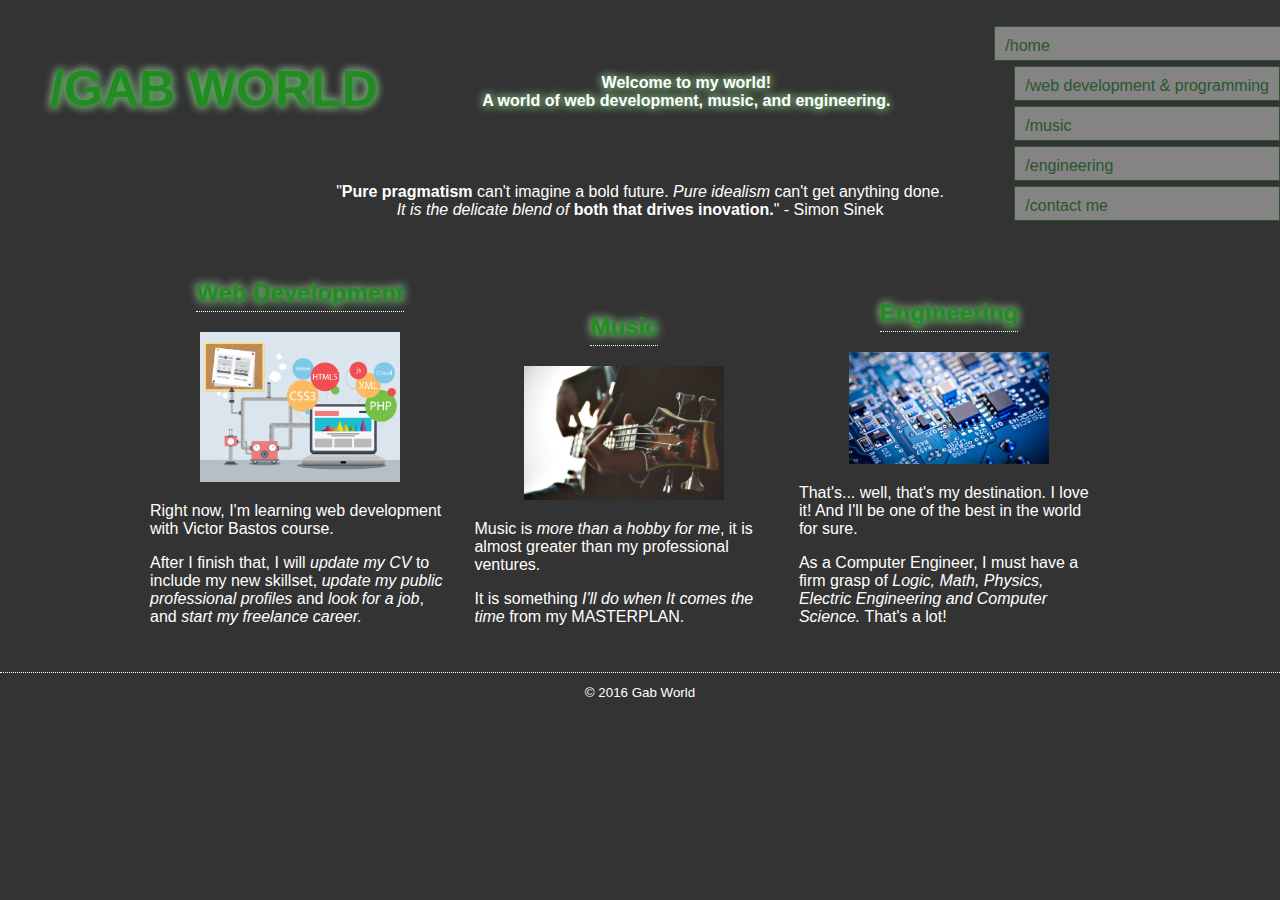
==== index.html @ e148e287 "first commit" ====
<!DOCTYPE html>

<html>

<head>

    <title>Gab World</title>
    <meta charset="utf-8">
    <meta name="keywords" content="personal journal, gabriel ramos, web development, music, engineering, inovation, problem solving, science, math, logic, programming, java, computer science, it, electrical engineering, guitar, computer music, composition" />
    <meta name="description" content="A personal journal about my personal interests. Namely, web development & programming, music and engineering." />
    <meta name="author" content="Gabriel Ramos">
    <link rel="stylesheet" href="style.css">
    <link rel="shortcut icon" type="image/jpg" href="gw.ico">
</head>

<body id="home">
    <div id="top-section">
        <h1 id="logo"><a href="index.html">/Gab World</a></h1>

        <p id="linetag">Welcome to my world!
        <br />A world of web development, music, and engineering.</p>
    </div><!-- top-section -->
    
    <div class="navbar">
        <ul>
            <a href="index.html"><li id="home">/home</li></a>
            <a href="webdev.html"><li>/web development & programming</li></a>
            <a href="music.html"><li>/music</li></a>
            <a href="engineering.html"><li>/engineering</li></a>
            <a href="contact.html"><li>/contact me</li></a>
        </ul>
    </div>

    <blockquote class="quote-section">

        "<strong>Pure pragmatism</strong> can't imagine a bold future. <em>Pure idealism</em> can't get anything done.
        <br />
        <em>It is the delicate blend of</em> <strong>both that drives inovation.</strong>" - Simon Sinek

    </blockquote>

    <div id="main-section">

        <div class="interest">
            <h2><a href="webdev.html">Web Development</a></h2>

            <img src="webdev.jpg" width="200" alt="A web development illustrative image" title="Web Development & Programming" />

            <p>Right now, I'm learning web development with Victor Bastos course. </p>
            <p>After I finish that, I will <em>update my CV</em> to include my new skillset, <em>update my public professional profiles</em> and <em>look for a job</em>, and <em>start my freelance career.</em></p>
        </div>

        <div class="interest">
            <h2><a href="music.html">Music</a></h2>

            <img src="music.jpg" width="200" alt="A man playing guitar" title="Music" />

            <p>Music is <em>more than a hobby for me</em>, it is almost greater than my professional ventures.</p>
            <p>It is something <em>I'll do when It comes the time</em> from my MASTERPLAN.</p>
        </div>

        <div class="interest">
            <h2><a href="engineering.html">Engineering</a></h2>

            <img src="engineering.jpg" width="200" alt="A computer electronic board" title="Engineering" />

            <p>That's... well, that's my destination. I love it! And I'll be one of the best in the world for sure.</p>
            <p>As a Computer Engineer, I must have a firm grasp of <em>Logic, Math, Physics, Electric Engineering and Computer Science.</em> That's a lot!</p>
        </div>

    </div><!-- main-section -->

    <div id="footer-section">

        <small>&copy; 2016 Gab World</small>

    </div>
</body>

</html>
---- style.css ----
/*===================
    Global Styles
=====================*/

body {    
    margin: 0;
    padding: 0;
    font-family: "Helvetica Neue", Helvetica, sans-serif;
    background-color: #333;
    color: #fff;
    position: relative;
}

a,a:link {
    color: forestgreen;
    text-decoration: none;
    border-bottom: 1px dotted #fff;
}

a:hover {
    border-bottom-color: forestgreen;
}

a:active {
    position: relative;
    top: 3px;
}

/*===================
    General Styles
=====================*/

body#home .navbar #home, 
body#engineering .navbar #engineering,
body#music .navbar #music, 
body#webdev .navbar #webdev,
body#contact .navbar #contact{
    width: 100%;
    right: 20px;
}

h1, h2, h1 a, h2 a {
    padding: 0 0 5px;
    color: #fff;
    text-shadow: 1px 1px 10px forestgreen, 0 0 10px #fff;
}

#top-section, #main-section, #footer-section {
    padding: 0 20px 10px;
}

/*===================
    Top Section
=====================*/

#top-section {
    position: relative;
    top: 30px;
}

#logo {
    display: inline-block;
    vertical-align: middle;
    margin: 0 70px 0 0;
    font-size: 50px;
    text-transform: uppercase;
    text-shadow: 0 0 20px 5px #fff;
}

#logo a {
    border-bottom: none;
    display: inline-block;
    padding: 30px;
}

#linetag {
    display: inline-block;
    vertical-align: middle;
    text-align: center;
    font-weight: bold;
    text-shadow: 1px 1px 10px forestgreen, 0 0 10px #fff;
}

.navbar {
    position: fixed;
    right: 0;
    top: 10px;
}

.navbar a {
    border: none;
}

.navbar ul {
    list-style-type: none;
}

.navbar li {
    opacity: 0.4;
    position: relative;
    background-color: #fff;
    padding: 10px 10px 5px 10px;
    margin: 5px 0;
    border: 1px solid forestgreen;
}

.navbar li:hover {
    opacity: 1;
}

.quote-section {
    margin: 50px 50px 30px;
    text-align: center;
}

/*===================
    Main Section
=====================*/

#main-section {
    position: relative;
    width: 1000px;
    margin: 0 auto;
}

.interest {
    display: inline-block;
    text-align: center;
    width: 300px;
    padding: 10px 0;
    margin: 0 10px;
}

.interest p {
    text-align: left;   
}

form {
    width: 500px;
    padding: 20px 0;
    margin: 20px auto;
}

.field-container {
    display: inline-block;
}

form textarea {
    display: block;
    margin: 20px auto 10px;
}

form input[type="submit"],
form input[type="reset"]{
    width: 100px;
    margin: 0 70px;
    padding: 5px 10px;
    outline: none;
}

form label {
    width: 70px;
    float: left;
}

.anchor-top {
    position: absolute;
    right: 0;
    bottom: 10px;
}

/*===================
    Footer Section
=====================*/

#footer-section {
    height: 100px;
    text-align: center;
    margin-top: 10px;
    padding: 10px 0 0;
    border-top: 1px dotted #fff;
}
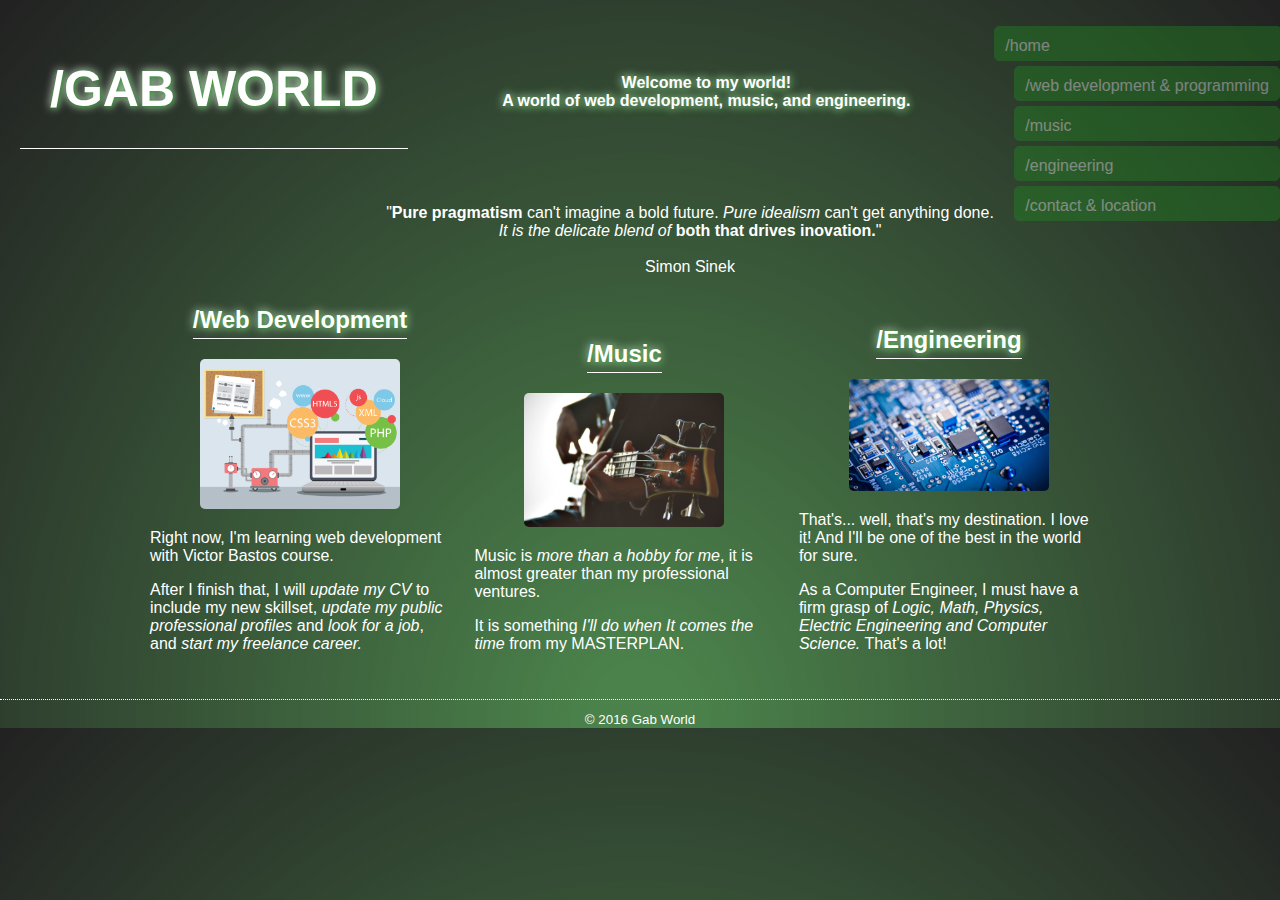
==== commit 5e67954e: "Done a lot of changes" ====
--- a/index.html
+++ b/index.html
@@ -9,72 +9,77 @@
     <meta name="keywords" content="personal journal, gabriel ramos, web development, music, engineering, inovation, problem solving, science, math, logic, programming, java, computer science, it, electrical engineering, guitar, computer music, composition" />
     <meta name="description" content="A personal journal about my personal interests. Namely, web development & programming, music and engineering." />
     <meta name="author" content="Gabriel Ramos">
-    <link rel="stylesheet" href="style.css">
+    <link rel="stylesheet" href="styles/style.css">
     <link rel="shortcut icon" type="image/jpg" href="gw.ico">
+    
+    <!--[if lt IE 9]>
+        <script src="//html5shim.googlecode.com/svn/trunk/html5.js"></script>
+    <![endif]-->
 </head>
 
 <body id="home">
-    <div id="top-section">
+    <header>
         <h1 id="logo"><a href="index.html">/Gab World</a></h1>
 
         <p id="linetag">Welcome to my world!
         <br />A world of web development, music, and engineering.</p>
-    </div><!-- top-section -->
+    </header><!-- header -->
     
-    <div class="navbar">
+    <nav>
         <ul>
             <a href="index.html"><li id="home">/home</li></a>
             <a href="webdev.html"><li>/web development & programming</li></a>
             <a href="music.html"><li>/music</li></a>
             <a href="engineering.html"><li>/engineering</li></a>
-            <a href="contact.html"><li>/contact me</li></a>
+            <a href="contact.html"><li>/contact & location</li></a>
         </ul>
-    </div>
+    </nav><!-- navbar -->
 
     <blockquote class="quote-section">
 
         "<strong>Pure pragmatism</strong> can't imagine a bold future. <em>Pure idealism</em> can't get anything done.
         <br />
-        <em>It is the delicate blend of</em> <strong>both that drives inovation.</strong>" - Simon Sinek
-
+        <em>It is the delicate blend of</em> <strong>both that drives inovation.</strong>" <br><br>
+        Simon Sinek
+    
     </blockquote>
 
-    <div id="main-section">
+    <main>
 
-        <div class="interest">
-            <h2><a href="webdev.html">Web Development</a></h2>
+        <section class="interest">
+            <h2><a href="webdev.html">/Web Development</a></h2>
 
-            <img src="webdev.jpg" width="200" alt="A web development illustrative image" title="Web Development & Programming" />
+            <img src="images/webdev.jpg" width="200" alt="A web development illustrative image" title="Web Development & Programming" />
 
             <p>Right now, I'm learning web development with Victor Bastos course. </p>
             <p>After I finish that, I will <em>update my CV</em> to include my new skillset, <em>update my public professional profiles</em> and <em>look for a job</em>, and <em>start my freelance career.</em></p>
-        </div>
+        </section>
 
-        <div class="interest">
-            <h2><a href="music.html">Music</a></h2>
+        <section class="interest">
+            <h2><a href="music.html">/Music</a></h2>
 
-            <img src="music.jpg" width="200" alt="A man playing guitar" title="Music" />
+            <img src="images/music.jpg" width="200" alt="A man playing guitar" title="Music" />
 
             <p>Music is <em>more than a hobby for me</em>, it is almost greater than my professional ventures.</p>
             <p>It is something <em>I'll do when It comes the time</em> from my MASTERPLAN.</p>
-        </div>
+        </section>
 
-        <div class="interest">
-            <h2><a href="engineering.html">Engineering</a></h2>
+        <section class="interest">
+            <h2><a href="engineering.html">/Engineering</a></h2>
 
-            <img src="engineering.jpg" width="200" alt="A computer electronic board" title="Engineering" />
+            <img src="images/engineering.jpg" width="200" alt="A computer electronic board" title="Engineering" />
 
             <p>That's... well, that's my destination. I love it! And I'll be one of the best in the world for sure.</p>
             <p>As a Computer Engineer, I must have a firm grasp of <em>Logic, Math, Physics, Electric Engineering and Computer Science.</em> That's a lot!</p>
-        </div>
+        </section>
 
-    </div><!-- main-section -->
+    </main><!-- main -->
 
-    <div id="footer-section">
+    <footer>
 
         <small>&copy; 2016 Gab World</small>
 
-    </div>
+    </footer><!-- footer -->
 </body>
 
 </html>--- a/styles/style.css
+++ b/styles/style.css
@@ -0,0 +1,234 @@
+ /*===================
+    Global Styles
+=====================*/
+
+@font-face {
+    font-family: 'Open Sans';
+    src: url('open-sans/OpenSans-Regular.ttf');
+    font-weight: normal;
+    font-style: normal;
+}
+
+body {    
+    margin: 0;
+    padding: 0;
+    font-family: "Helvetica Neue", Helvetica, sans-serif;
+    background: radial-gradient(farthest-corner at 50% 99% ,rgba(30, 99, 30, 0.8) 5% , #222 99%);
+    color: #fff;
+    position: relative;
+}
+
+/* html5 elements display */
+address, article, aside, canvas, content, details, figcaption, figure, footer, header, hgroup, nav, menu, section, summary {
+	display:block;
+}
+
+
+a,a:link {
+    color: #fff;
+    text-decoration: none;
+    border-bottom: 1px solid #fff;
+    transition: all .4s;
+}
+
+a:hover {
+    border-bottom: 1px solid forestgreen;
+}
+
+a:active {
+    position: relative;
+    top: 3px;
+}
+
+iframe {
+    position: relative;
+    box-shadow: 1px 1px 15px forestgreen, 1px 1px 10px #fff;
+}
+
+
+/*===================
+    General Styles
+=====================*/
+
+body#home nav #home, 
+body#engineering nav #engineering,
+body#music nav #music, 
+body#webdev nav #webdev,
+body#contact nav #contact{
+    width: 100%;
+    right: 20px;
+}
+
+h1, h2, h1 a, h2 a {
+    font-family: 'Open Sans', Helvetica, sans-serif;
+    padding: 0 0 5px;
+    color: #fff;
+    text-shadow: 1px 1px 5px forestgreen, 0 0 10px #fff;
+}
+
+header, main, footer {
+    padding: 0 20px 10px;
+}
+
+/*===================
+    Top Section
+=====================*/
+
+header {
+    position: relative;
+    top: 30px;
+    padding-bottom: 30px
+}
+
+#logo {
+    display: inline-block;
+    vertical-align: middle;
+    margin: 0 90px 0 0;
+    font-size: 50px;
+    text-transform: uppercase;
+    text-shadow: 0 0 20px 5px #fff;
+    transition: transform 1s;
+}
+
+#logo a {
+    display: inline-block;
+    padding: 30px;
+    border-bottom: 1px solid #fff;
+}
+
+#logo a:hover {
+    border-bottom: 1px solid forestgreen;
+}
+
+#linetag {
+    display: inline-block;
+    vertical-align: middle;
+    text-align: center;
+    font-weight: bold;
+    text-shadow: 1px 1px 10px forestgreen, 0 0 10px #fff;
+}
+
+nav {
+    position: fixed;
+    right: 0;
+    top: 10px;
+}
+
+nav a {
+    border: none;
+}
+
+nav ul {
+    list-style-type: none;
+}
+
+nav li {
+    opacity: 0.4;
+    position: relative;
+    background-color: forestgreen;
+    padding: 10px 10px 5px 10px;
+    margin: 5px 0;
+    border: 1px solid forestgreen;
+    border-radius: 5px;
+    transition: opacity 0.5s;
+}
+
+nav li:hover {
+    opacity: 1;
+}
+
+.quote-section {
+    text-align: center;
+    margin: 50px 290px 0;
+    width: 800px;
+}
+
+/*===================
+    Main Section
+=====================*/
+
+main {
+    position: relative;
+    width: 1000px;
+    margin: 0 auto;
+}
+
+.interest {
+    display: inline-block;
+    text-align: center;
+    width: 300px;
+    padding: 10px 0;
+    margin: 0 10px;
+}
+
+.interest img {
+    border-radius: 5px;
+}
+
+.interest p {
+    text-align: left;   
+}
+
+form {
+    width: 800px;
+    margin: 70px auto 30px;
+}
+
+.field-container {
+    display: inline-block;
+    margin: 5px 45px;
+}
+
+form input[type="text"],
+form input[type="email"]{
+    border-radius: 5px;
+    padding: 5px;
+}
+
+form textarea {
+    display: block;
+    margin-top: 20px;
+    border-radius: 5px;
+}
+
+form input[type="submit"],
+form input[type="reset"]{
+    width: 100px;
+    margin-left: 160px;
+    padding: 5px 10px;
+    outline: none;
+    border-radius: 3px;
+}
+
+form input[type="submit"]:hover,
+form input[type="reset"]:hover {
+    box-shadow: 0 3px 10px forestgreen;
+}
+
+
+form label {
+    width: 70px;
+    float: left;
+}
+
+#location {
+    width: 800px;
+    margin: 0 auto 30px;
+}
+
+.anchor-top {
+    position: absolute;
+    right: -30px;
+    bottom: 5px;
+}
+
+/*===================
+    Footer Section
+=====================*/
+
+footer {
+    text-align: center;
+    margin-top: 10px;
+    padding: 10px 0 0;
+    border-top: 1px dotted #fff;
+} 